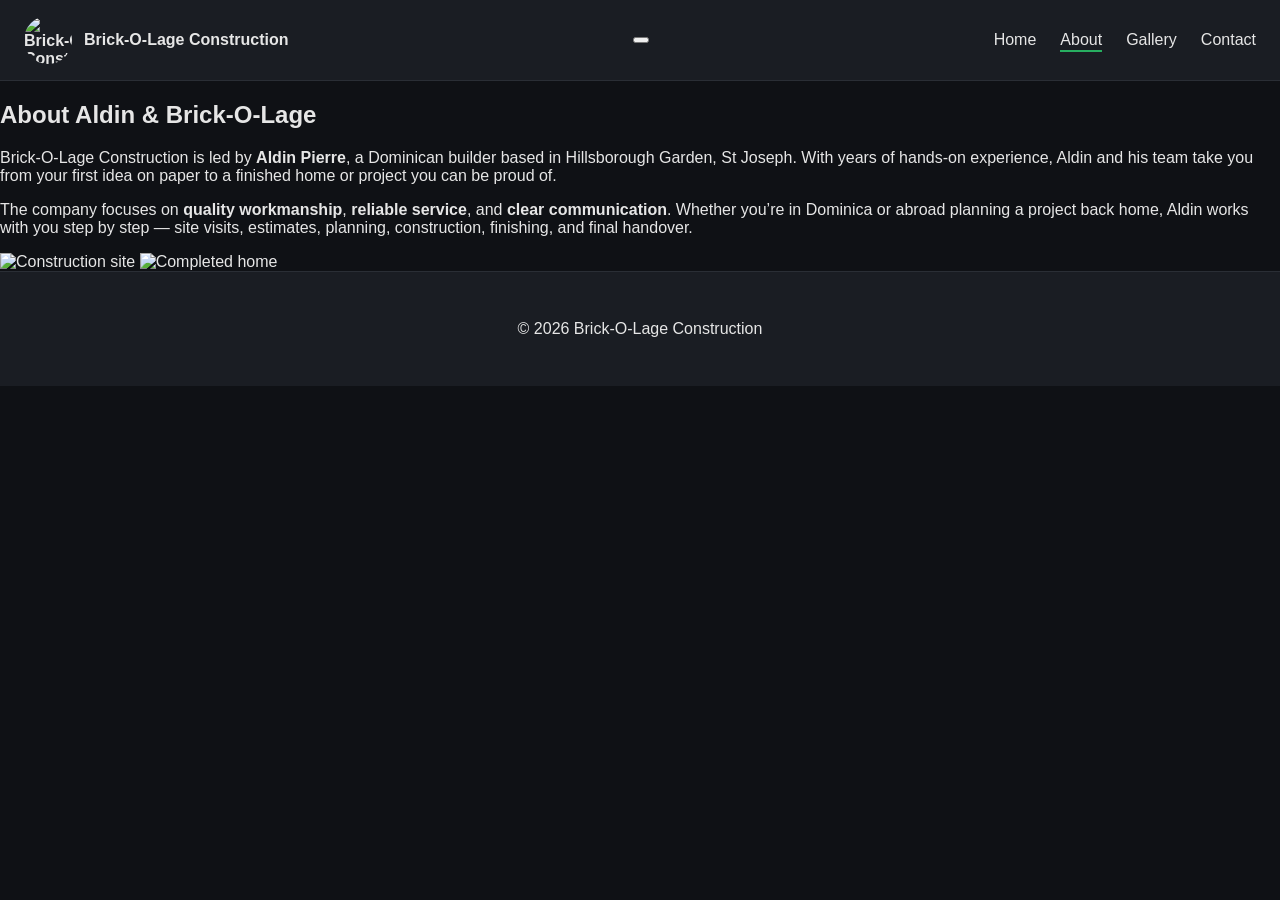
==== about.html @ af6a8624 "turned to multiple pages" ====
<!doctype html>
<html lang="en">
  <head>
    <meta charset="UTF-8" />
    <meta name="viewport" content="width=device-width, initial-scale=1.0" />
    <title>About | Brick‑O‑Lage Construction</title>
    <link rel="stylesheet" href="styles.css" />
  </head>

  <body>
    <header class="v2-header">
      <div class="v2-logo">
        <img
          src="images/brickolage-logo.jpg"
          alt="Brick‑O‑Lage Construction logo"
        />
        <span>Brick‑O‑Lage Construction</span>
      </div>

      <button
        class="v2-nav-toggle"
        aria-label="Open menu"
        aria-expanded="false"
      >
        <span></span><span></span><span></span>
      </button>

      <nav class="v2-nav">
        <ul>
          <li><a href="index.html">Home</a></li>
          <li><a href="about.html" class="active">About</a></li>
          <li><a href="gallery.html">Gallery</a></li>
          <li><a href="contact.html">Contact</a></li>
        </ul>
      </nav>
    </header>

    <main>
      <section class="v2-about">
        <h1>About Aldin & Brick‑O‑Lage</h1>
        <p>
          Brick‑O‑Lage Construction is led by <strong>Aldin Pierre</strong>, a
          Dominican builder based in Hillsborough Garden, St Joseph. With years
          of hands‑on experience, Aldin and his team take you from your first
          idea on paper to a finished home or project you can be proud of.
        </p>

        <p>
          The company focuses on <strong>quality workmanship</strong>,
          <strong>reliable service</strong>, and
          <strong>clear communication</strong>. Whether you’re in Dominica or
          abroad planning a project back home, Aldin works with you step by step
          — site visits, estimates, planning, construction, finishing, and final
          handover.
        </p>

        <div class="v2-about-gallery">
          <img
            src="images/site-under-construction-1.jpg"
            alt="Construction site"
          />
          <img src="images/finished-home-1.jpg" alt="Completed home" />
        </div>
      </section>
    </main>

    <footer class="v2-footer">
      <p>&copy; <span id="year"></span> Brick‑O‑Lage Construction</p>
    </footer>

    <script src="script.js"></script>
  </body>
</html>
---- styles.css ----
/* VERSION 2 — DARK PREMIUM THEME */

:root {
  --v2-bg: #0f1115;
  --v2-surface: #1a1d23;
  --v2-primary: #27ae60;
  --v2-secondary: #3498db;
  --v2-text: #e6e6e6;
  --v2-muted: #9aa0a6;
  --v2-border: #2a2e35;
  --v2-radius: 12px;
  --v2-shadow: 0 10px 25px rgba(0, 0, 0, 0.4);
}

body {
  margin: 0;
  background-color: var(--v2-bg);
  color: var(--v2-text);
  font-family: "Poppins", sans-serif;
}

/* HEADER */

.v2-header {
  display: flex;
  justify-content: space-between;
  align-items: center;
  padding: 1rem 1.5rem;
  background-color: var(--v2-surface);
  border-bottom: 1px solid var(--v2-border);
}

.v2-logo {
  display: flex;
  align-items: center;
  gap: 0.75rem;
  font-weight: 600;
}

.v2-logo img {
  width: 48px;
  height: 48px;
  border-radius: 50%;
}

/* NAV */

.v2-nav ul {
  display: flex;
  gap: 1.5rem;
  list-style: none;
  margin: 0;
  padding: 0;
}

.v2-nav a {
  color: var(--v2-text);
  text-decoration: none;
  font-weight: 500;
  position: relative;
}

.v2-nav a.active::after,
.v2-nav a:hover::after {
  content: "";
  position: absolute;
  bottom: -4px;
  left: 0;
  width: 100%;
  height: 2px;
  background-color: var(--v2-primary);
}

/* HERO */

.v2-hero {
  display: grid;
  grid-template-columns: 1.2fr 1fr;
  gap: 2rem;
  padding: 3rem 1.5rem;
  max-width: 1200px;
  margin: auto;
}

.v2-hero-text h1 {
  font-size: 2.8rem;
  margin-bottom: 0.5rem;
}

.v2-hero-text p {
  color: var(--v2-muted);
  margin-bottom: 1.5rem;
}

.v2-btn-primary,
.v2-btn-outline {
  padding: 0.7rem 1.4rem;
  border-radius: var(--v2-radius);
  text-decoration: none;
  font-weight: 600;
  display: inline-block;
  margin-right: 0.75rem;
}

.v2-btn-primary {
  background-color: var(--v2-primary);
  color: #fff;
}

.v2-btn-outline {
  border: 2px solid var(--v2-primary);
  color: var(--v2-primary);
}

/* STEPS */

.v2-steps {
  padding: 2rem 1.5rem;
  max-width: 1200px;
  margin: auto;
}

.v2-step-grid {
  display: grid;
  grid-template-columns: repeat(auto-fit, minmax(240px, 1fr));
  gap: 1.5rem;
  margin-top: 1.5rem;
}

.v2-step-card {
  background-color: var(--v2-surface);
  padding: 1.5rem;
  border-radius: var(--v2-radius);
  border: 1px solid var(--v2-border);
  box-shadow: var(--v2-shadow);
  transition: transform 0.2s ease;
}

.v2-step-card:hover {
  transform: translateY(-4px);
}

.v2-step-card h3 {
  margin-top: 0;
  color: var(--v2-primary);
}

/* FOOTER */

.v2-footer {
  text-align: center;
  padding: 2rem 1rem;
  background-color: var(--v2-surface);
  border-top: 1px solid var(--v2-border);
}
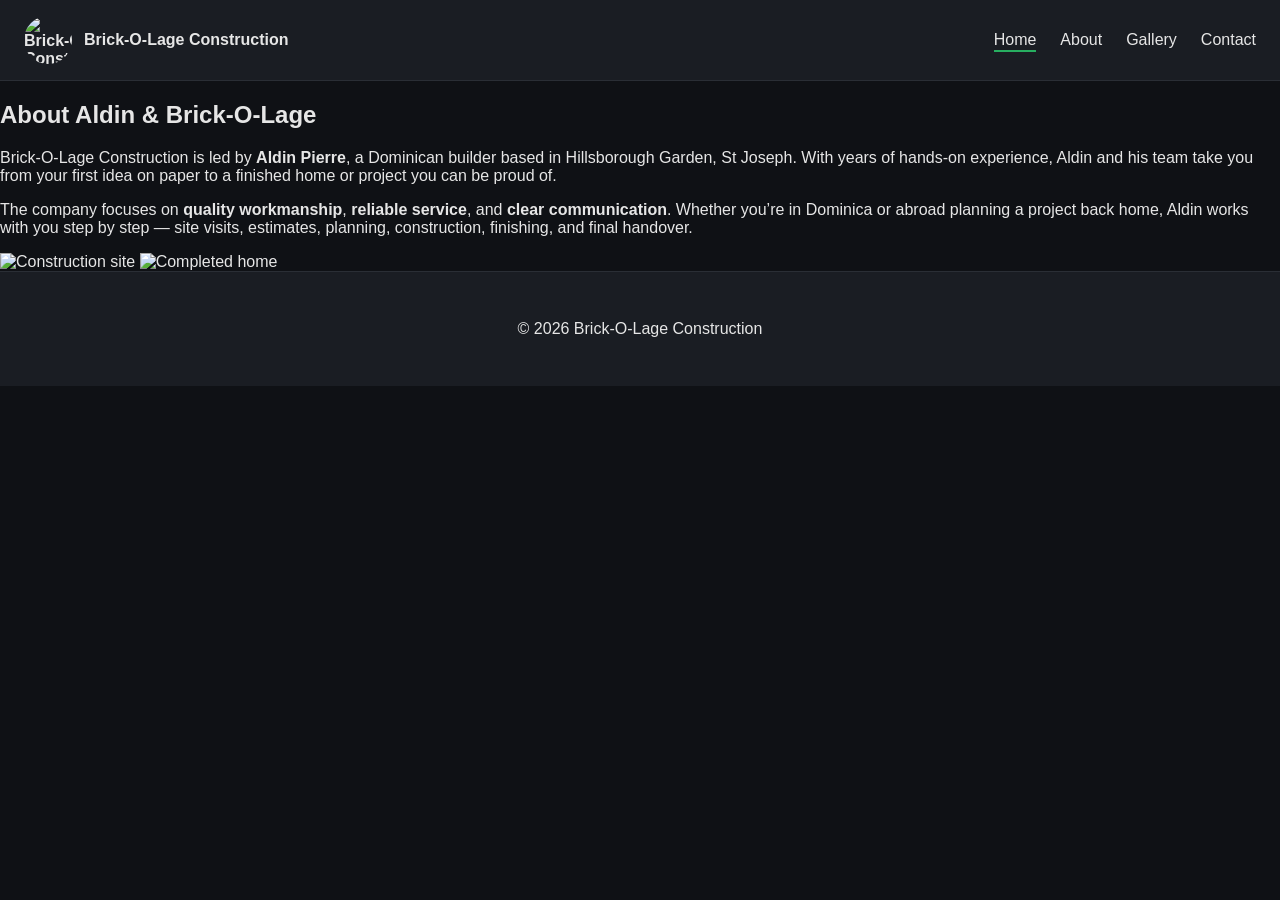
==== commit 0721926c: "added mobile & portrait tablet hamburger menu, partially works but must fix text rendering" ====
--- a/about.html
+++ b/about.html
@@ -22,13 +22,15 @@
         aria-label="Open menu"
         aria-expanded="false"
       >
-        <span></span><span></span><span></span>
+        <span></span>
+        <span></span>
+        <span></span>
       </button>
 
-      <nav class="v2-nav">
+      <nav class="v2-nav" aria-label="Main navigation">
         <ul>
-          <li><a href="index.html">Home</a></li>
-          <li><a href="about.html" class="active">About</a></li>
+          <li><a href="index.html" class="active">Home</a></li>
+          <li><a href="about.html">About</a></li>
           <li><a href="gallery.html">Gallery</a></li>
           <li><a href="contact.html">Contact</a></li>
         </ul>
--- a/styles.css
+++ b/styles.css
@@ -153,3 +153,81 @@
   background-color: var(--v2-surface);
   border-top: 1px solid var(--v2-border);
 }
+/* MOBILE NAVIGATION */
+.v2-nav-toggle {
+  display: none;
+  flex-direction: column;
+  gap: 5px;
+  background: none;
+  border: none;
+  cursor: pointer;
+  padding: 0.5rem;
+}
+
+.v2-nav-toggle span {
+  width: 26px;
+  height: 3px;
+  background-color: var(--v2-text);
+  border-radius: 4px;
+  transition:
+    transform 0.3s ease,
+    opacity 0.3s ease;
+}
+
+/* NAV CLOSED (DEFAULT) */
+.v2-nav {
+  display: flex;
+}
+
+@media (max-width: 900px) {
+  .v2-nav-toggle {
+    display: flex;
+  }
+
+  .v2-nav {
+    position: absolute;
+    top: 100%;
+    right: 0;
+    left: 0;
+    background-color: var(--v2-surface);
+    border-top: 1px solid var(--v2-border);
+    flex-direction: column;
+    padding: 1rem 1.5rem;
+    gap: 1rem;
+
+    /* hidden by default */
+    max-height: 0;
+    overflow: hidden;
+    opacity: 0;
+    pointer-events: none;
+    transition:
+      max-height 0.3s ease,
+      opacity 0.3s ease;
+  }
+
+  .v2-nav.open {
+    max-height: 500px;
+    opacity: 1;
+    pointer-events: auto;
+  }
+
+  .v2-nav ul {
+    flex-direction: column;
+    gap: 1rem;
+  }
+
+  .v2-nav a {
+    font-size: 1.1rem;
+  }
+
+  /* Hamburger animation */
+  .v2-nav-toggle.open span:nth-child(1) {
+    transform: translateY(8px) rotate(45deg);
+  }
+  .v2-nav-toggle.open span:nth-child(2) {
+    opacity: 0;
+  }
+  .v2-nav-toggle.open span:nth-child(3) {
+    transform: translateY(-8px) rotate(-45deg);
+  }
+}
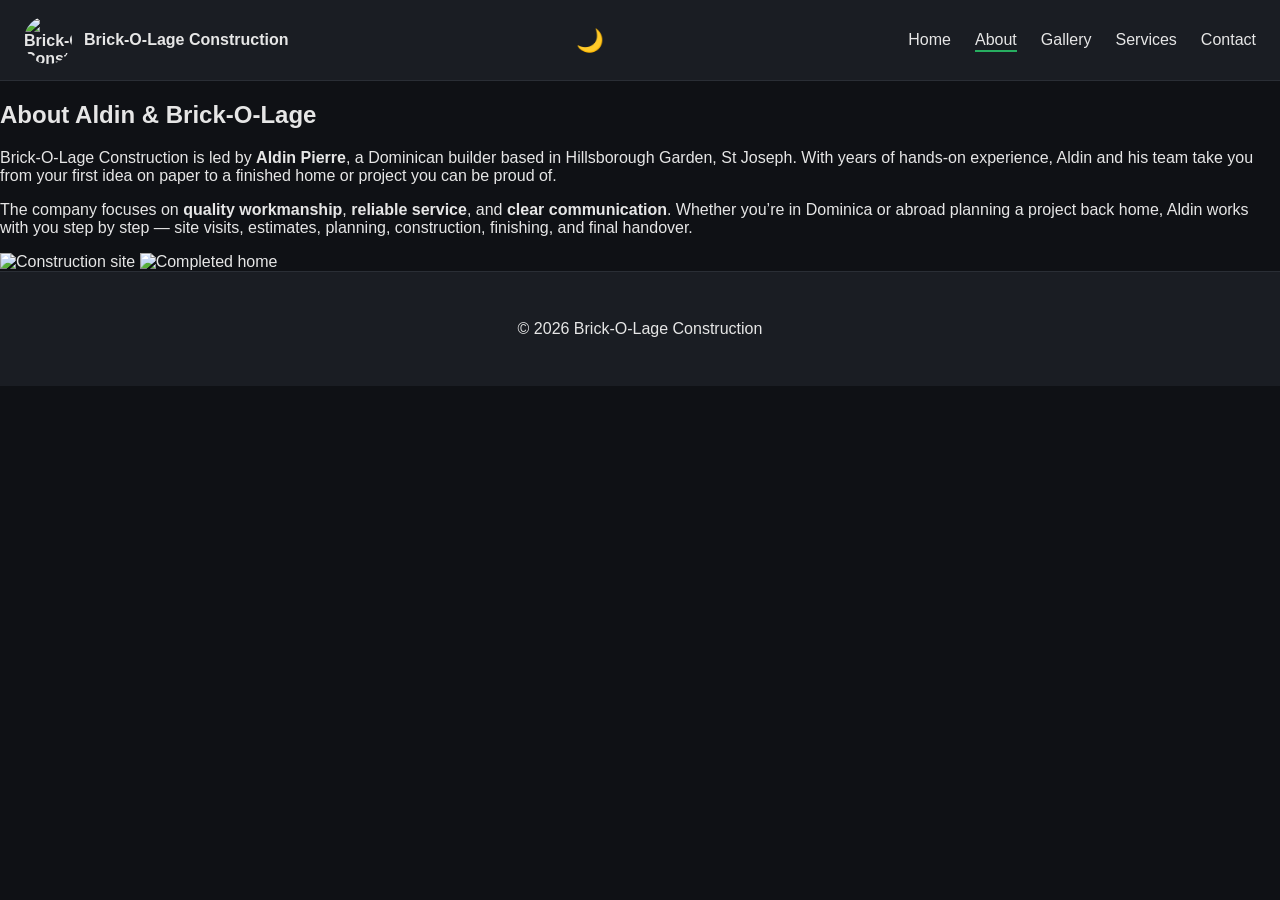
==== commit b8167e18: "added new service page and also light/dark toogle" ====
--- a/about.html
+++ b/about.html
@@ -18,6 +18,15 @@
       </div>
 
       <button
+        class="v2-theme-toggle"
+        aria-label="Toggle dark mode"
+        aria-expanded="false"
+      >
+        <span class="sun">☀️</span>
+        <span class="moon">🌙</span>
+      </button>
+
+      <button
         class="v2-nav-toggle"
         aria-label="Open menu"
         aria-expanded="false"
@@ -29,9 +38,10 @@
 
       <nav class="v2-nav" aria-label="Main navigation">
         <ul>
-          <li><a href="index.html" class="active">Home</a></li>
-          <li><a href="about.html">About</a></li>
+          <li><a href="index.html">Home</a></li>
+          <li><a href="about.html" class="active">About</a></li>
           <li><a href="gallery.html">Gallery</a></li>
+          <li><a href="services.html">Services</a></li>
           <li><a href="contact.html">Contact</a></li>
         </ul>
       </nav>
--- a/styles.css
+++ b/styles.css
@@ -3,13 +3,22 @@
 :root {
   --v2-bg: #0f1115;
   --v2-surface: #1a1d23;
-  --v2-primary: #27ae60;
-  --v2-secondary: #3498db;
   --v2-text: #e6e6e6;
   --v2-muted: #9aa0a6;
   --v2-border: #2a2e35;
+  --v2-primary: #27ae60;
   --v2-radius: 12px;
   --v2-shadow: 0 10px 25px rgba(0, 0, 0, 0.4);
+}
+
+/* LIGHT MODE */
+.theme-light {
+  --v2-bg: #f5f7fa;
+  --v2-surface: #ffffff;
+  --v2-text: #222;
+  --v2-muted: #555;
+  --v2-border: #d0d4dc;
+  --v2-shadow: 0 10px 25px rgba(0, 0, 0, 0.08);
 }
 
 body {
@@ -28,6 +37,7 @@
   padding: 1rem 1.5rem;
   background-color: var(--v2-surface);
   border-bottom: 1px solid var(--v2-border);
+  position: relative;
 }
 
 .v2-logo {
@@ -191,9 +201,11 @@
     left: 0;
     background-color: var(--v2-surface);
     border-top: 1px solid var(--v2-border);
+    display: flex;
     flex-direction: column;
     padding: 1rem 1.5rem;
     gap: 1rem;
+    z-index: 100;
 
     /* hidden by default */
     max-height: 0;
@@ -212,6 +224,7 @@
   }
 
   .v2-nav ul {
+    display: flex;
     flex-direction: column;
     gap: 1rem;
   }
@@ -231,3 +244,68 @@
     transform: translateY(-8px) rotate(-45deg);
   }
 }
+/* SERVICES PAGE */
+.v2-services {
+  padding: 2rem 1.5rem;
+  max-width: 1200px;
+  margin: auto;
+  text-align: center;
+}
+
+.v2-services-tagline {
+  color: var(--v2-muted);
+  margin-bottom: 2rem;
+}
+
+.v2-services-grid {
+  display: grid;
+  grid-template-columns: repeat(auto-fit, minmax(260px, 1fr));
+  gap: 1.5rem;
+}
+
+.v2-service-card {
+  background-color: var(--v2-surface);
+  padding: 2rem 1.5rem;
+  border-radius: var(--v2-radius);
+  border: 1px solid var(--v2-border);
+  box-shadow: var(--v2-shadow);
+  transition:
+    transform 0.2s ease,
+    box-shadow 0.2s ease;
+}
+
+.v2-service-card:hover {
+  transform: translateY(-6px);
+  box-shadow: 0 14px 32px rgba(0, 0, 0, 0.45);
+}
+
+.v2-service-icon {
+  font-size: 2.5rem;
+  margin-bottom: 1rem;
+}
+/* THEME TOGGLE */
+.v2-theme-toggle {
+  background: none;
+  border: none;
+  cursor: pointer;
+  font-size: 1.4rem;
+  margin-right: 1rem;
+  color: var(--v2-text);
+  transition: opacity 0.2s ease;
+}
+
+.v2-theme-toggle:hover {
+  opacity: 0.7;
+}
+
+.v2-theme-toggle .sun {
+  display: none;
+}
+
+.theme-light .v2-theme-toggle .sun {
+  display: inline;
+}
+
+.theme-light .v2-theme-toggle .moon {
+  display: none;
+}
